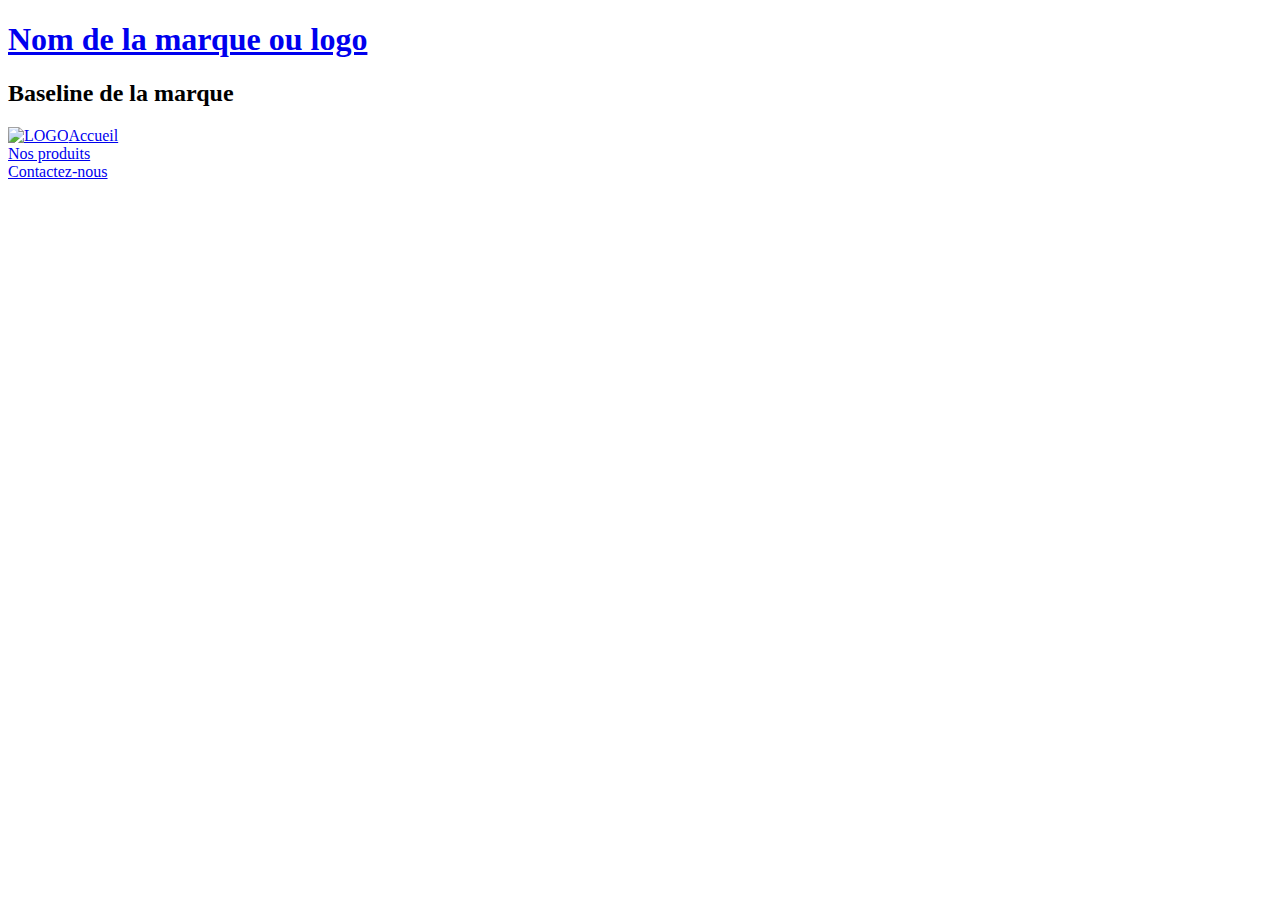
==== index.html @ b7c42086 "first deposit" ====
<!DOCTYPE html>
<html lang="fr">
<head>
    <meta charset="UTF-8">
    <meta http-equiv="X-UA-Compatible" content="IE=edge">
    <meta name="viewport" content="width=device-width, initial-scale=1.0">
    <link rel="stylesheet" href="styles.css"/>
    <title>Template boutique 01</title>
</head>

<!--menu du site-->
<header>
    <div>
        <h1><a href="index.html">Nom de la marque ou logo</a></h1>
        <h2>Baseline de la marque</h2>
    </div>
    <nav>
        <li><a href="index.html"><img src="" alt="LOGO">Accueil</a></li>
        <li><a href="produits.html">Nos produits</a></li>
        <li><a href="contact.html">Contactez-nous</a></li>
    </nav>
</header>

<!--body-->
<body>
    
</body>
</html>
---- styles.css ----
@import url(./css/menu.css);
@import url(./css/colors.css);
@import url(./css/content-style.css);
@import url(./css/fonts.css);
@import url(./css/bottom.css);
@import url(./styles/responsive.css);
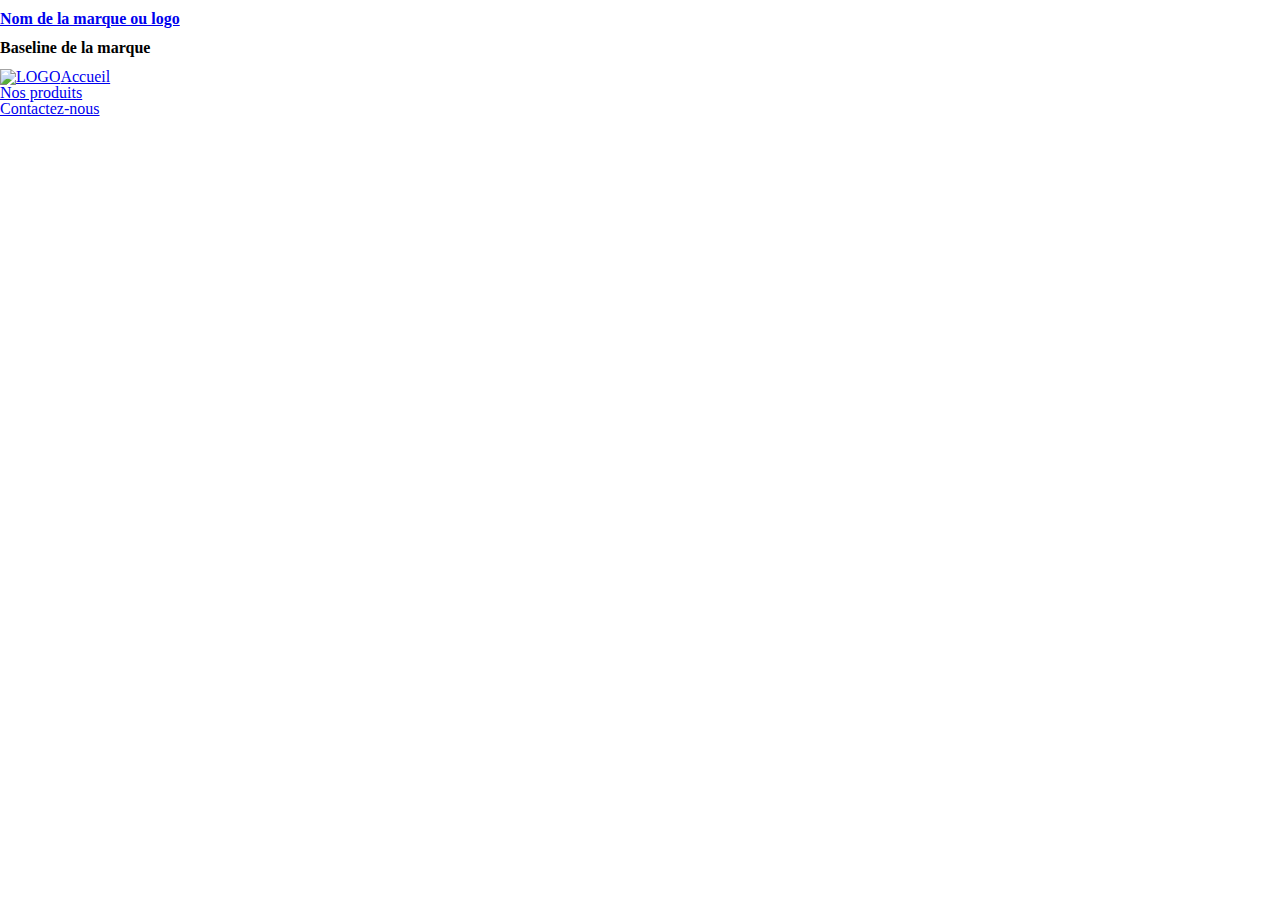
==== commit 15949de7: "encore" ====
--- a/index.html
+++ b/index.html
@@ -11,13 +11,13 @@
 <!--menu du site-->
 <header>
     <div>
-        <h1><a href="index.html">Nom de la marque ou logo</a></h1>
+        <h1><a href="/index.html">Nom de la marque ou logo</a></h1>
         <h2>Baseline de la marque</h2>
     </div>
     <nav>
-        <li><a href="index.html"><img src="" alt="LOGO">Accueil</a></li>
-        <li><a href="produits.html">Nos produits</a></li>
-        <li><a href="contact.html">Contactez-nous</a></li>
+        <li><a href="/index.html"><img src="" alt="LOGO">Accueil</a></li>
+        <li><a href="/pages/produits.html">Nos produits</a></li>
+        <li><a href="/pages/contact.html">Contactez-nous</a></li>
     </nav>
 </header>
 
--- a/styles.css
+++ b/styles.css
@@ -1,6 +1,6 @@
 @import url(./css/menu.css);
 @import url(./css/colors.css);
-@import url(./css/content-style.css);
+@import url(./styles/content-style.css);
 @import url(./css/fonts.css);
 @import url(./css/bottom.css);
 @import url(./styles/responsive.css);
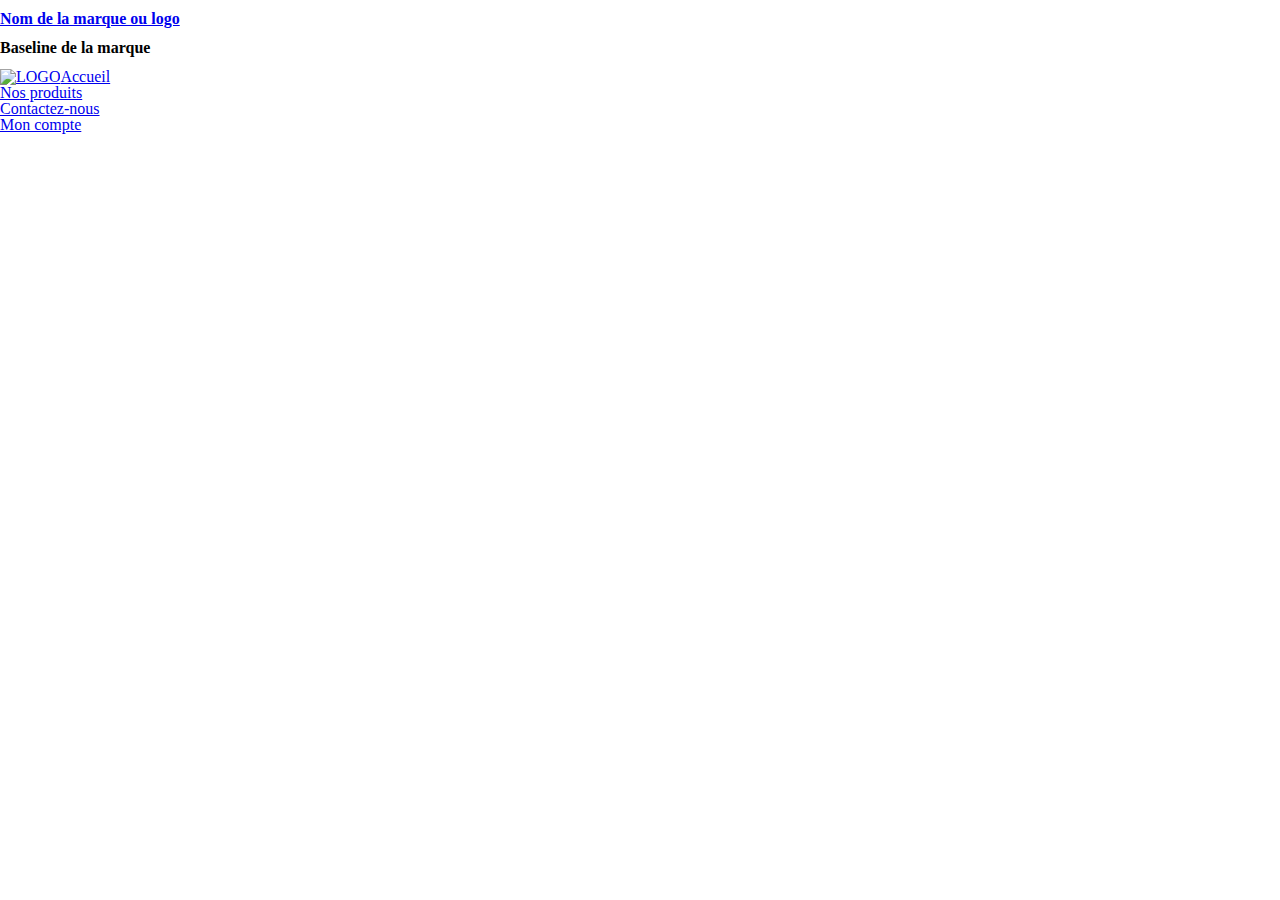
==== commit e7cef20f: "test lien" ====
--- a/index.html
+++ b/index.html
@@ -16,8 +16,9 @@
     </div>
     <nav>
         <li><a href="/index.html"><img src="" alt="LOGO">Accueil</a></li>
-        <li><a href="/pages/produits.html">Nos produits</a></li>
+        <li><a href="https://jordandegrez.github.io/pages/produits.html">Nos produits</a></li>
         <li><a href="/pages/contact.html">Contactez-nous</a></li>
+        <li><a href="/compte.html">Mon compte</a></li>
     </nav>
 </header>
 
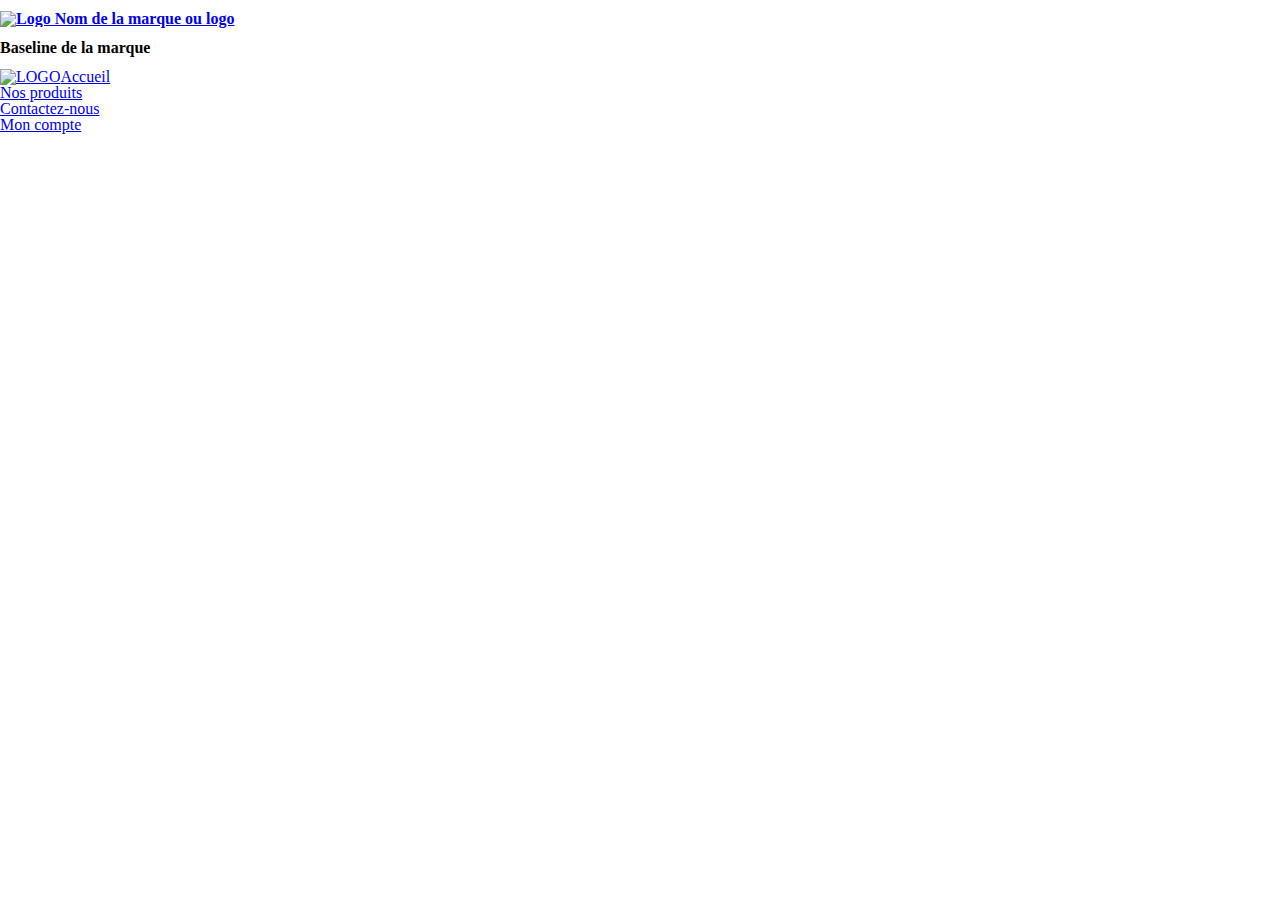
==== commit 91c77a23: "encore test lien" ====
--- a/index.html
+++ b/index.html
@@ -10,13 +10,13 @@
 
 <!--menu du site-->
 <header>
-    <div>
-        <h1><a href="/index.html">Nom de la marque ou logo</a></h1>
+    <div class='menu-logo'>
+        <h1><a href="/index.html"><img src="" alt="Logo"> Nom de la marque ou logo</a></h1>
         <h2>Baseline de la marque</h2>
     </div>
-    <nav>
+    <nav class="menu-top">
         <li><a href="/index.html"><img src="" alt="LOGO">Accueil</a></li>
-        <li><a href="https://jordandegrez.github.io/pages/produits.html">Nos produits</a></li>
+        <li><a href="/pages/produits.html">Nos produits</a></li>
         <li><a href="/pages/contact.html">Contactez-nous</a></li>
         <li><a href="/compte.html">Mon compte</a></li>
     </nav>
